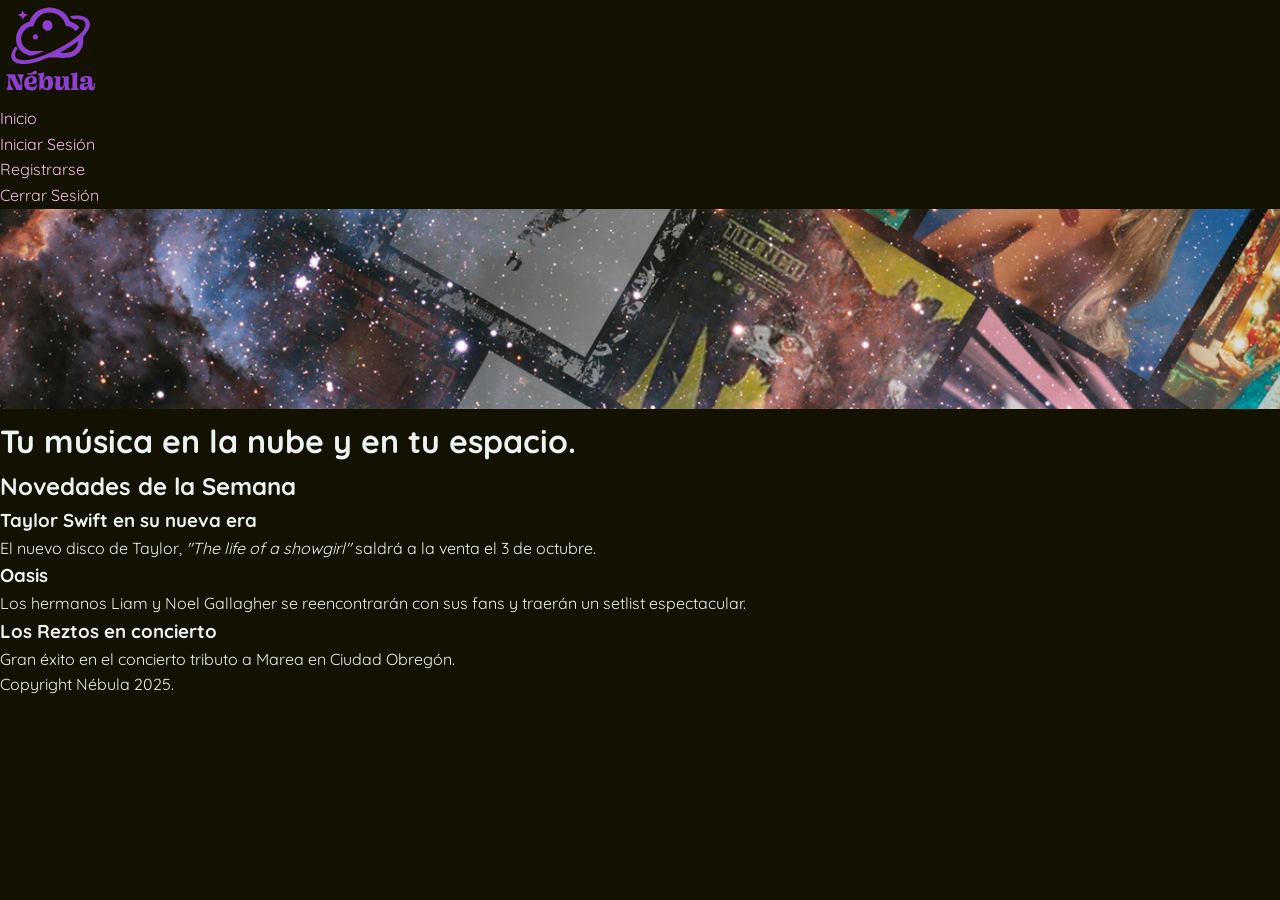
==== templates/index.html @ 1264aeae "feat practica6" ====
<!DOCTYPE html>
<html lang="es">
<head>
    <meta charset="UTF-8">
    <meta name="viewport" content="width=device-width, initial-scale=1.0">
    <title>Nébula Music - Inicio (Código Base)</title>
    <link rel="stylesheet" href="../static/styles/styles.css">
</head>
<body>

    <!-- MENÚ DE NAVEGACIÓN -->
    <nav>
        <a class="logo" href="index.html">
            <img src="../static/imgs/nebula-03.svg" alt="Logo Nébula" width="100">
        </a>
        <ul>
            <li><a href="index.html">Inicio</a></li>
            <li><a href="iniciar-sesion.html">Iniciar Sesión</a></li>
            <li><a href="registro.html">Registrarse</a></li>
            <li><a href="cerrar-sesion.html">Cerrar Sesión</a></li>
        </ul>
    </nav>

    <!-- CABECERA -->
    <header class="principal">
        <img src="../static/imgs/cover.jpg" alt="Cover Nébula" width="100%" height="200" style="object-fit: cover;">
        <h1>Tu música en la nube y en tu espacio.</h1>
    </header>

    <!-- CONTENIDO PRINCIPAL -->
    <main>
        
        <!-- SECCIÓN DE NOTICIAS -->
        <section id="noticias">
            <h2>Novedades de la Semana</h2>

            <!-- Artículo 1 -->
            <article>
                <h3>Taylor Swift en su nueva era</h3>
                <p>El nuevo disco de Taylor, <i>"The life of a showgirl"</i> saldrá a la venta el 3 de octubre.</p>
            </article>

            <!-- Artículo 2 -->
            <article>
                <h3>Oasis</h3>
                <p>Los hermanos Liam y Noel Gallagher se reencontrarán con sus fans y traerán un setlist espectacular.</p>
            </article>

            <!-- Artículo 3 -->
            <article>
                <h3>Los Reztos en concierto</h3>
                <p>Gran éxito en el concierto tributo a Marea en Ciudad Obregón.</p>
            </article>

        </section>

    </main>

    <!-- PIE DE PÁGINA -->
    <footer>
        <p>Copyright Nébula 2025.</p>
    </footer>

</body>
</html>
---- static/styles/styles.css ----
/* ==========================================================
   NÉBULA MUSIC - CÓDIGO BASE (ESTILOS PARA ALUMNOS)
   ==========================================================
   Este archivo contiene únicamente la configuración inicial, 
   reseteo básico y la paleta de colores del proyecto mediante 
   variables de CSS (:root).
*/

@import url('https://fonts.googleapis.com/css2?family=Quicksand:wght@300..700&display=swap');

:root {
    --bg-color-dark: #131200;      /* Fondo principal modo oscuro */
    --text-color-dark: #EDF2F4;    /* Texto principal */
    --links-color-dark: #EFBDEB;   /* Color normal de enlaces */
    --links-hover-dark: #8D91C7;   /* Color de enlaces al pasar el mouse */
    --nav-links: #8d3fd1;          /* Color de enlaces de navegación */
    --highlight: #EDF67D;          /* Color de acento/resaltados */
}

/* Reset básico de márgenes, paddings y modelo de caja */
* {
    box-sizing: border-box;
    margin: 0;
    padding: 0;
}

body {
    background-color: var(--bg-color-dark);
    color: var(--text-color-dark);
    font-family: 'Quicksand', sans-serif;
    line-height: 1.6;
}

/* Enlaces base */
a {
    color: var(--links-color-dark);
    text-decoration: none;
    transition: color 0.3s ease;
}

a:hover {
    color: var(--links-hover-dark);
}
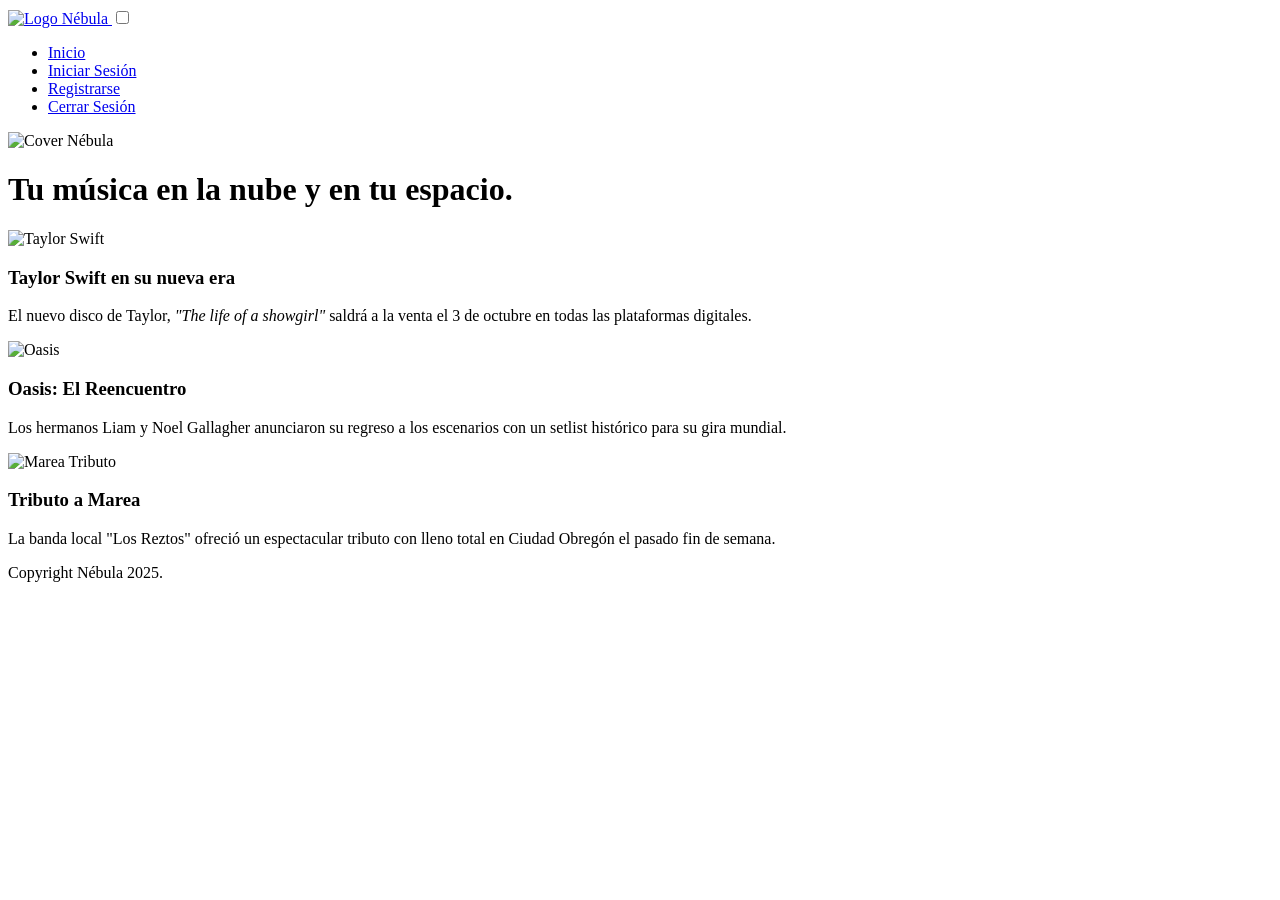
==== commit 645214cb: "practica7" ====
--- a/templates/index.html
+++ b/templates/index.html
@@ -4,15 +4,21 @@
     <meta charset="UTF-8">
     <meta name="viewport" content="width=device-width, initial-scale=1.0">
     <title>Nébula Music - Inicio (Código Base)</title>
-    <link rel="stylesheet" href="../static/styles/styles.css">
+    <link rel="stylesheet" href="/styles/styles.css">
 </head>
 <body>
 
     <!-- MENÚ DE NAVEGACIÓN -->
     <nav>
         <a class="logo" href="index.html">
-            <img src="../static/imgs/nebula-03.svg" alt="Logo Nébula" width="100">
+            <img src="/imgs/nebula-03.svg" alt="Logo Nébula" width="100">
         </a>
+
+        <input type="checkbox" id="menu-toggle">
+        <label for="menu-toggle" class="menu-button"></label>
+        <span></span>
+        <span></span>
+        <span></span>
         <ul>
             <li><a href="index.html">Inicio</a></li>
             <li><a href="iniciar-sesion.html">Iniciar Sesión</a></li>
@@ -23,8 +29,8 @@
 
     <!-- CABECERA -->
     <header class="principal">
-        <img src="../static/imgs/cover.jpg" alt="Cover Nébula" width="100%" height="200" style="object-fit: cover;">
-        <h1>Tu música en la nube y en tu espacio.</h1>
+        <img src="/imgs/cover.jpg" alt="Cover Nébula">
+        <h1>Tu música en la <span> nube</span> y en tu <span>espacio</span>.</h1>
     </header>
 
     <!-- CONTENIDO PRINCIPAL -->
@@ -32,25 +38,39 @@
         
         <!-- SECCIÓN DE NOTICIAS -->
         <section id="noticias">
-            <h2>Novedades de la Semana</h2>
-
-            <!-- Artículo 1 -->
+            <!-- Tarjeta 1 -->
             <article>
-                <h3>Taylor Swift en su nueva era</h3>
-                <p>El nuevo disco de Taylor, <i>"The life of a showgirl"</i> saldrá a la venta el 3 de octubre.</p>
+                <img src="https://encrypted-tbn0.gstatic.com/images?q=tbn:ANd9GcRfGRivZ1CFL4jhQXNbF9phy9h-CASW3TM9UQ&s" alt="Taylor Swift">
+                <div class="content">
+                    <div>
+                        <h3>Taylor Swift en su nueva era</h3>
+                        <p>El nuevo disco de Taylor, <i>"The life of a showgirl"</i> saldrá a la venta el 3 de octubre en todas las plataformas digitales.</p>
+                    </div>
+                </div>
             </article>
 
-            <!-- Artículo 2 -->
+            <!-- Tarjeta 2 -->
             <article>
-                <h3>Oasis</h3>
-                <p>Los hermanos Liam y Noel Gallagher se reencontrarán con sus fans y traerán un setlist espectacular.</p>
+                <img src="https://media.gq.com.mx/photos/66cdf89fe21e890818a07d6d/4:3/w_2248,h_1686,c_limit/Oasis.jpg" alt="Oasis">
+                <div class="content">
+                    <div>
+                        <h3>Oasis: El Reencuentro</h3>
+                        <p>Los hermanos Liam y Noel Gallagher anunciaron su regreso a los escenarios con un setlist histórico para su gira mundial.</p>
+                    </div>
+                </div>
             </article>
 
-            <!-- Artículo 3 -->
+            <!-- Tarjeta 3 -->
             <article>
-                <h3>Los Reztos en concierto</h3>
-                <p>Gran éxito en el concierto tributo a Marea en Ciudad Obregón.</p>
+                <img src="https://encrypted-tbn0.gstatic.com/images?q=tbn:ANd9GcRU2wpHalZ_btJnPiNpMLziQ2Pcu0BDxxJBVA&s" alt="Marea Tributo">
+                <div class="content">
+                    <div>
+                        <h3>Tributo a Marea</h3>
+                        <p>La banda local "Los Reztos" ofreció un espectacular tributo con lleno total en Ciudad Obregón el pasado fin de semana.</p>
+                    </div>
+                </div>
             </article>
+
 
         </section>
 
